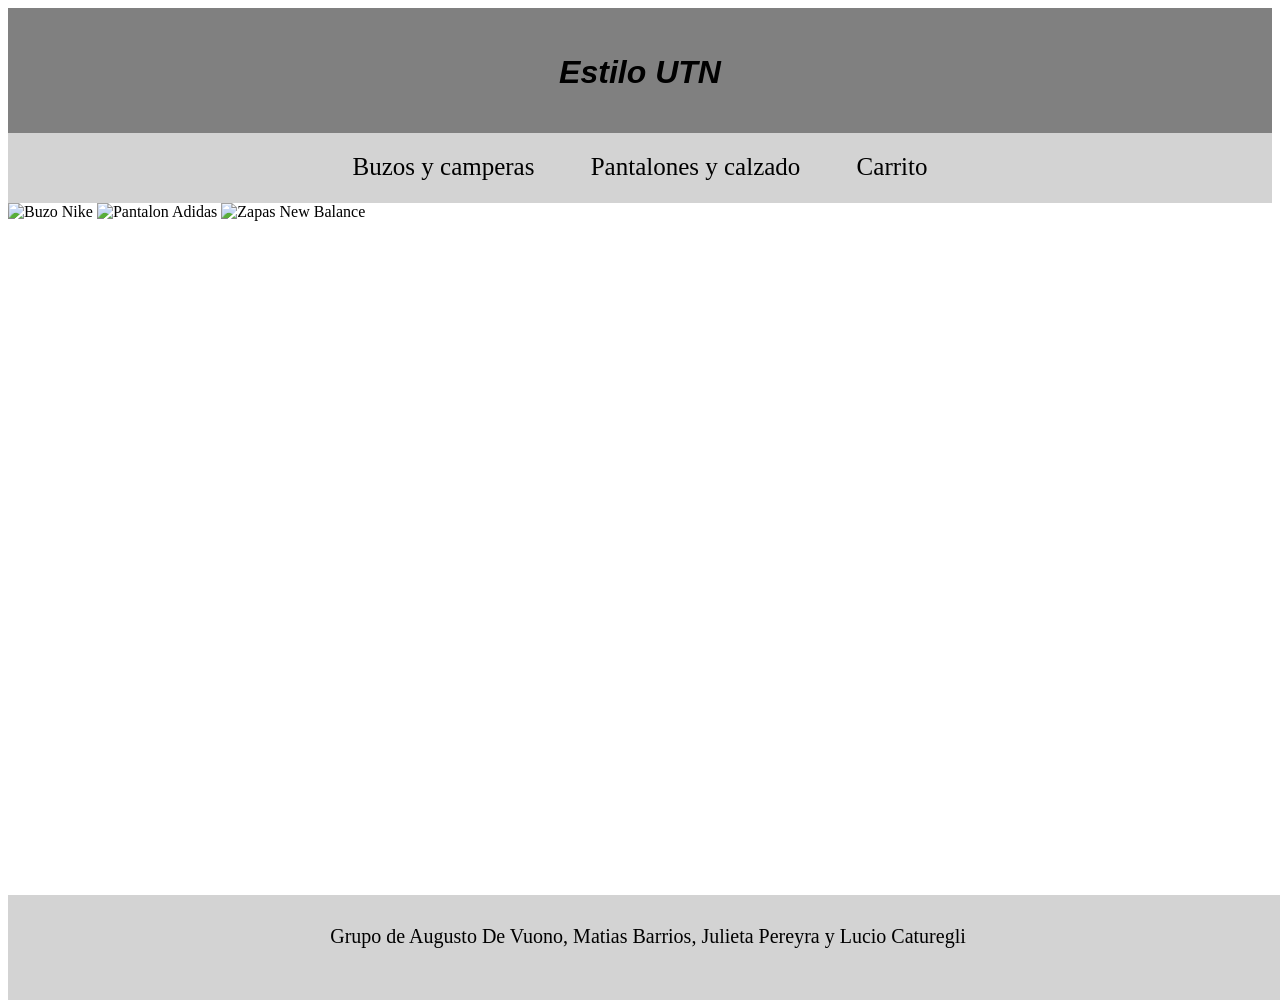
==== index.html @ 202b5991 "Add files via upload" ====
<!DOCTYPE html>
<html lang="en">
<head>
    <meta charset="UTF-8">
    <meta name="viewport" content="width=device-width, initial-scale=1.0">
    <title>Practico 1</title>
    <link rel="stylesheet" href="style.css">
</head>
<body>
    <header>
        <a href="index.html" style="text-decoration: none; color: inherit;"><h1><i>Estilo UTN</i></h1></a>
    </header>
    <nav>
        <a href="buzos.html" style="margin-right: 50px;">Buzos y camperas</a>
        <a href="pantalones.html">Pantalones y calzado</a>
        <a href="carrito.html" style="margin-left: 50px;">Carrito</a>
    </nav>
    <main >
        <img src="assets/images/Foto1.jpg" alt="Buzo Nike" style="width: 33%;">
        <img src="assets/images/Foto2.jfif" alt="Pantalon Adidas" style="width: 33%;">
        <img src="assets/images/Foto3.jpg" alt="Zapas New Balance" style="width: 33%;">
    </main>
    <footer>Grupo de Augusto De Vuono, Matias Barrios, Julieta Pereyra y Lucio Caturegli</footer>
</body>
</html>
---- style.css ----
body{
    display: block;
}

header{
    text-align: center;
    font-family: Arial, Helvetica, sans-serif;
    padding-top: 25px;
    display: block;
    height: 100px;
    width: 100%;
    background-color: gray;
}

nav{
    display: block;
    text-align: center;
    font-size: 25px;
    height: 50px;
    width: 100%;
    background-color: lightgray;
    padding-top: 20px;
}

a{
    text-decoration: none;
    color: inherit;
}

main{
    display: inline-block;
}

footer{
    display: block;
    font-size: 20px;
    text-align: center;
    padding-top: 30px;
    position: absolute;
    bottom: -100px;
    height: 75px;
    width: 100%;
    background-color: lightgray;
}
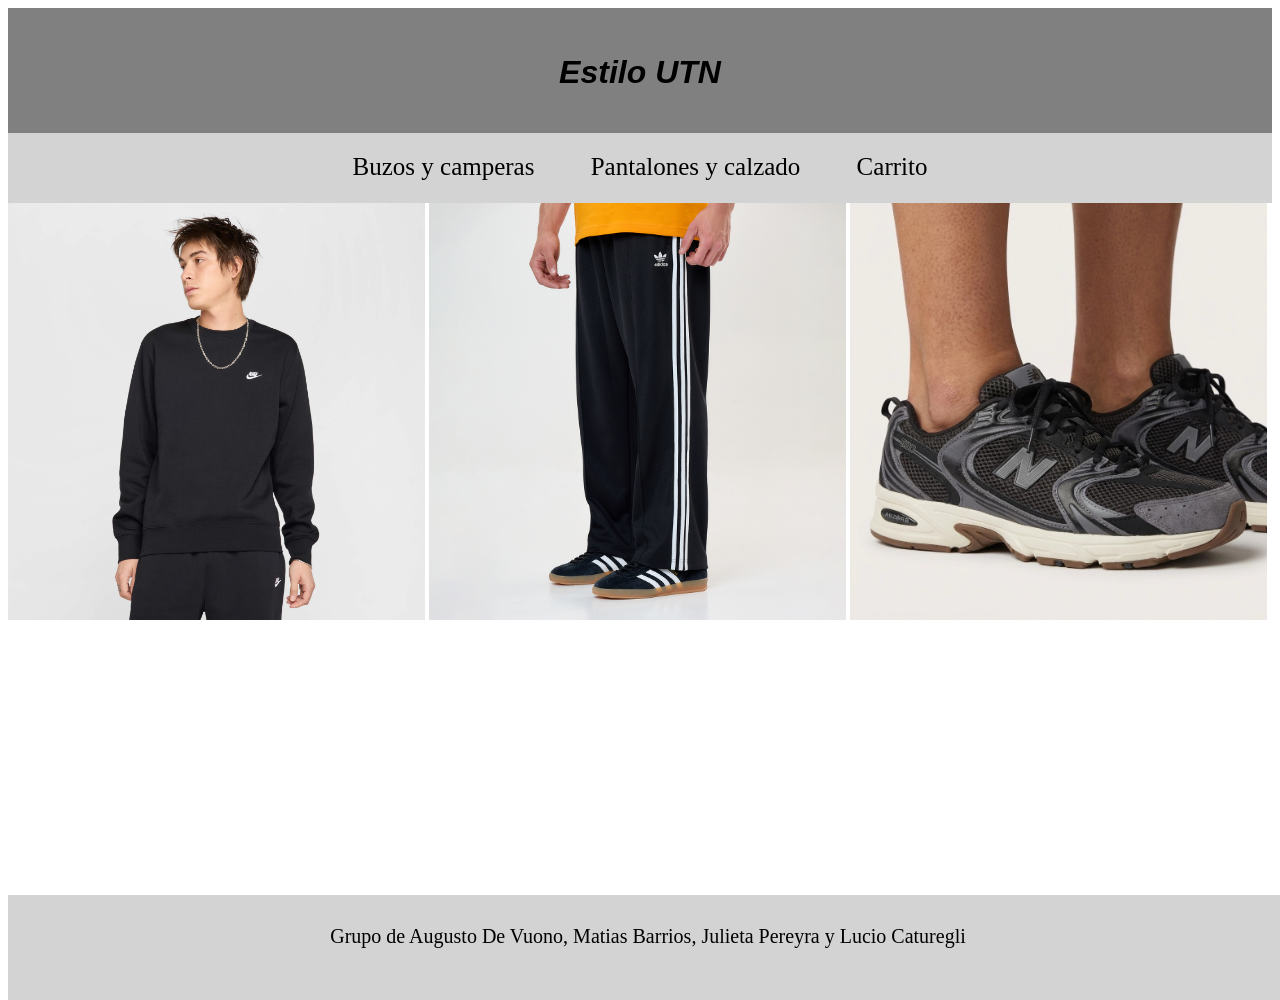
==== commit 446b8723: "Update index.html" ====
--- a/index.html
+++ b/index.html
@@ -5,6 +5,7 @@
     <meta name="viewport" content="width=device-width, initial-scale=1.0">
     <title>Practico 1</title>
     <link rel="stylesheet" href="style.css">
+    <link rel="icon" href="assets/icon/icon.png">
 </head>
 <body>
     <header>
@@ -22,4 +23,4 @@
     </main>
     <footer>Grupo de Augusto De Vuono, Matias Barrios, Julieta Pereyra y Lucio Caturegli</footer>
 </body>
-</html>+</html>
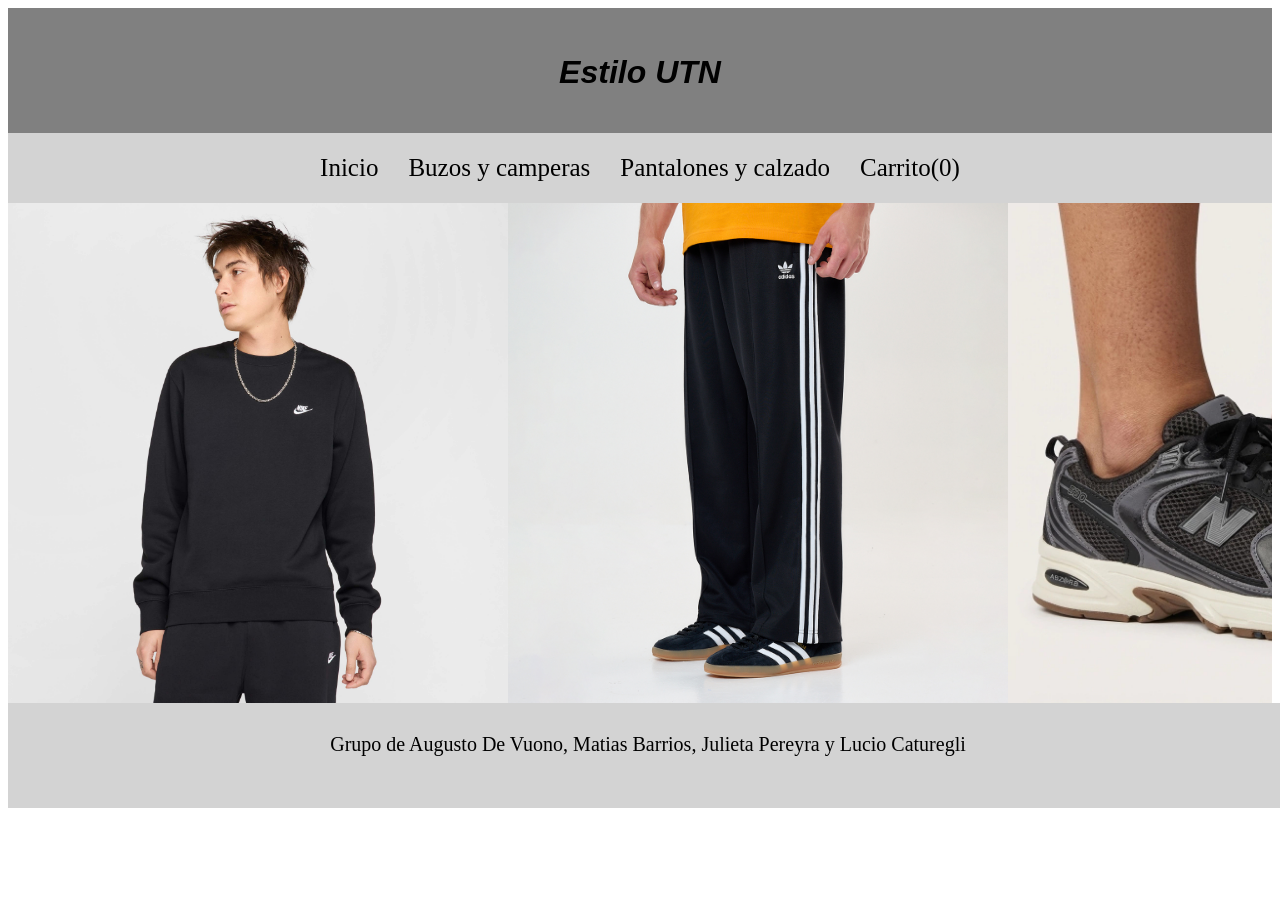
==== commit ded26507: "Add files via upload" ====
--- a/index.html
+++ b/index.html
@@ -12,15 +12,28 @@
         <a href="index.html" style="text-decoration: none; color: inherit;"><h1><i>Estilo UTN</i></h1></a>
     </header>
     <nav>
-        <a href="buzos.html" style="margin-right: 50px;">Buzos y camperas</a>
+        <button id="menu">☰</button>
+        <div id="enlaces">
+        <a href="index.html" >Inicio</a>
+        <a href="buzos.html" >Buzos y camperas</a>
         <a href="pantalones.html">Pantalones y calzado</a>
-        <a href="carrito.html" style="margin-left: 50px;">Carrito</a>
+        <a href="carrito.html">Carrito(<span id="cart_counter">0</span>)</a>
+        </div>
     </nav>
-    <main >
-        <img src="assets/images/Foto1.jpg" alt="Buzo Nike" style="width: 33%;">
-        <img src="assets/images/Foto2.jfif" alt="Pantalon Adidas" style="width: 33%;">
-        <img src="assets/images/Foto3.jpg" alt="Zapas New Balance" style="width: 33%;">
+    <main class="carrusel-container">
+        <div class="carrusel-track">
+            <!-- Primera tanda de imágenes -->
+            <img src="assets/images/Foto1.jpg" alt="Buzo Nike">
+            <img src="assets/images/Foto2.jfif" alt="Pantalon Adidas">
+            <img src="assets/images/Foto3.jpg" alt="Zapas New Balance">
+    
+            <!-- Tanda duplicada para lograr un bucle infinito continuo -->
+            <img src="assets/images/Foto1.jpg" alt="Buzo Nike">
+            <img src="assets/images/Foto2.jfif" alt="Pantalon Adidas">
+            <img src="assets/images/Foto3.jpg" alt="Zapas New Balance">
+        </div>
     </main>
     <footer>Grupo de Augusto De Vuono, Matias Barrios, Julieta Pereyra y Lucio Caturegli</footer>
+    <script src="script.js"></script>
 </body>
-</html>
+</html>
--- a/style.css
+++ b/style.css
@@ -1,45 +1,164 @@
-body{
-    display: block;
-}
-
-header{
-    text-align: center;
-    font-family: Arial, Helvetica, sans-serif;
-    padding-top: 25px;
-    display: block;
-    height: 100px;
-    width: 100%;
-    background-color: gray;
-}
-
-nav{
-    display: block;
-    text-align: center;
-    font-size: 25px;
-    height: 50px;
-    width: 100%;
-    background-color: lightgray;
-    padding-top: 20px;
-}
-
-a{
-    text-decoration: none;
-    color: inherit;
-}
-
-main{
-    display: inline-block;
-}
-
-footer{
-    display: block;
-    font-size: 20px;
-    text-align: center;
-    padding-top: 30px;
-    position: absolute;
-    bottom: -100px;
-    height: 75px;
-    width: 100%;
-    background-color: lightgray;
-}
-
+body{
+    display: block;
+}
+
+header{
+    text-align: center;
+    font-family: Arial, Helvetica, sans-serif;
+    padding-top: 25px;
+    display: block;
+    height: 100px;
+    width: 100%;
+    background-color: gray;
+}
+
+nav {
+    position: relative;
+
+    display: flex;
+    justify-content: center;
+    align-items: center;
+
+    height: 70px;
+    width: 100%;
+
+    background-color: lightgray;
+}
+
+#enlaces {
+    display: flex;
+    justify-content: center;
+    align-items: center;
+    gap: 30px;
+}
+nav a {
+    text-decoration: none;
+    color: black;
+    font-size: 25px;
+}
+
+
+footer{
+    display: block;
+    font-size: 20px;
+    text-align: center;
+    padding-top: 30px;
+    position: absolute;
+    height: 75px;
+    width: 100%;
+    background-color: lightgray;
+}
+
+#menu {
+    display: none;
+
+    width: 50px;
+    height: 50px;
+
+    border-radius: 50%;
+    border: 2px solid black;
+
+    background-color: white;
+
+    font-size: 20px;
+    cursor: pointer;
+}
+@media (max-width: 1024px) {
+
+    nav {
+        justify-content: flex-start;
+        padding-left: 20px;
+        box-sizing: border-box;
+    }
+
+    #menu {
+        display: block;
+    }
+
+    #enlaces {
+        display: none;
+
+        position: absolute;
+
+        top: 70px;
+        left: 0;
+
+        width: 100%;
+
+        background-color: lightgray;
+
+        flex-direction: column;
+        align-items: center;
+
+        gap: 0;
+
+        z-index: 1000;
+    }
+
+    #enlaces.abierto {
+        display: flex;
+    }
+
+    #enlaces a {
+        width: 100%;
+        padding: 15px 0;
+
+        text-align: center;
+    }
+}
+@media (max-width: 480px) {
+
+    nav {
+        height: 60px;
+    }
+
+    #menu {
+        width: 45px;
+        height: 45px;
+    }
+
+    #enlaces {
+        top: 60px;
+    }
+
+    nav a {
+        font-size: 20px;
+        margin: 0;
+        padding: 15px 0;
+    }
+
+    footer {
+        font-size: 16px;
+    }
+}
+
+/* Contenedor principal: oculta el desbordamiento de las imágenes */
+.carrusel-container {
+  width: 100%;
+  overflow: hidden;
+  position: relative;
+}
+
+/* Pista deslizante que contiene las imágenes */
+.carrusel-track {
+  display: flex;
+  width: max-content; /* Permite que las imágenes se alineen horizontalmente */
+  animation: carrusel-loop 12s linear infinite;
+}
+
+/* Ajustes de tamaño para cada imagen */
+.carrusel-track img {
+  width: 500px; /* Puedes ajustar el ancho fijo según tu diseño */ /* Alto uniforme opcional */
+  object-fit: cover;
+  flex-shrink: 0;
+}
+
+/* Animación de movimiento continuo de derecha a izquierda */
+@keyframes carrusel-loop {
+  0% {
+    transform: translateX(0);
+  }
+  100% {
+    transform: translateX(-50%); /* Se desplaza la mitad exacta (la primera tanda) */
+  }
+}
